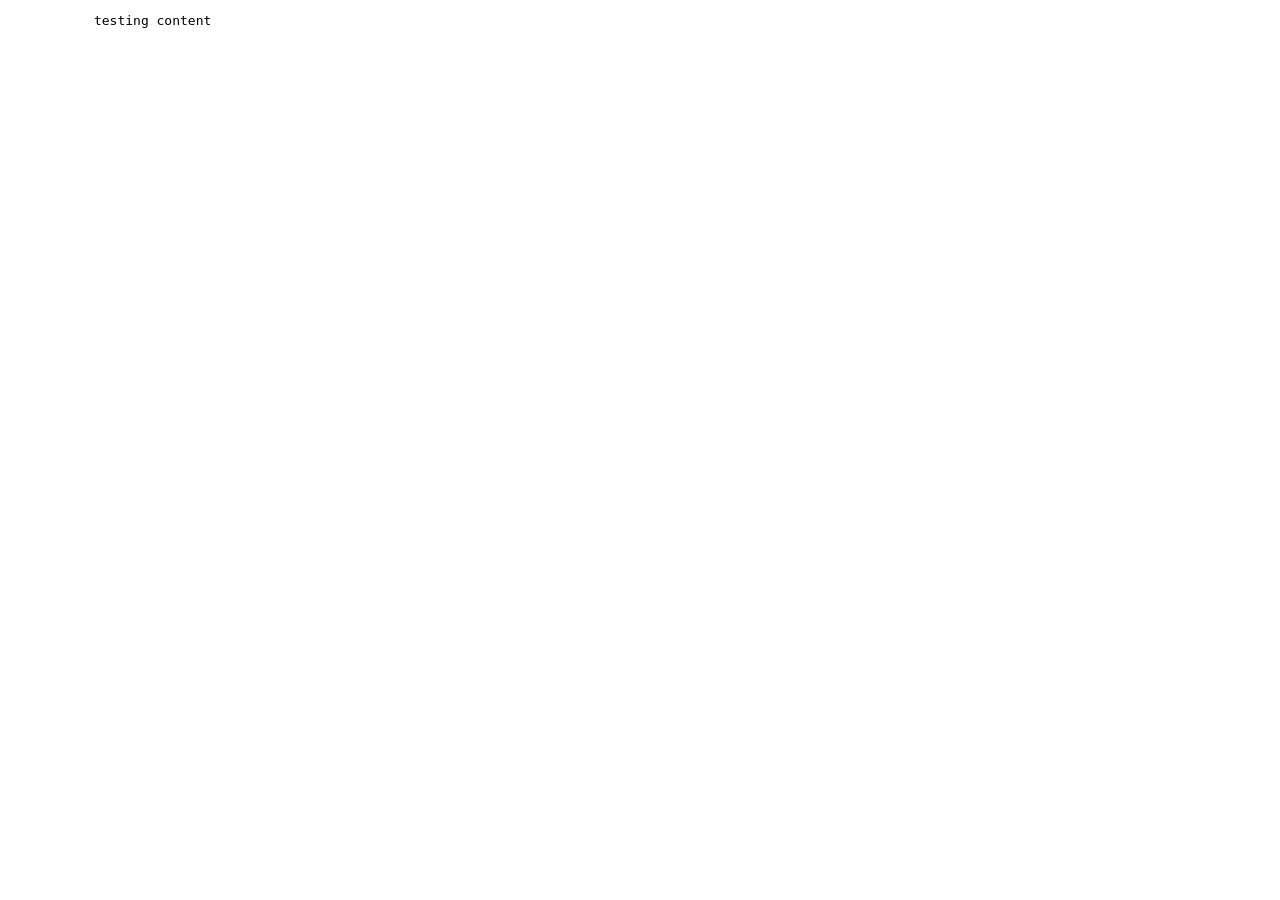
==== index.html @ b7d40637 "starting from scratch, tablet focused my sm-t860 is the target development platform for this branch." ====
<!DOCTYPE html>
<html>
    <head>
        <meta charset=utf-8>
        <title>Spherical Pen</title>
        <link rel="stylesheet" href="index.css">
        <meta name="viewport" content="width=device-width, initial-scale=1.0, maximum-scale=1.0, user-scalable=no, target-densitydpi=device-dpi" />
    </head>
    <body>
        <svg draggable="true" id="rootSvg" viewBox="0 0 100 100">
            <!-- <circle id="cursor" r="1.5" cx="50" cy="50" /> -->
            <path id="lines" d="mz"></path>
        </svg>
        <pre id="log">
            testing content
        </pre>
        <script src="index.js"></script>
    </body>
</html>
---- index.css ----
:root,* {
    cursor: none;
    /* touch-action: none;
    pointer-events: none; */
    user-select: none;
    touch-action: none;
}
html {
    height: 100%;
}
body {
    position: absolute;
    margin: 0;
    overflow: hidden;
    overscroll-behavior: contain;
    width: 100%;
    height: 100%;
    cursor: none;
}
svg {
    overflow: visible;
    position: absolute;
    width: 100%;
    height: 100%;
    top: 0;
    left: 0;
    right: 0;
    bottom: 0;
    cursor: none;
}
/* #circle {
} */
#lines {
    stroke: black;
    stroke-width: 3px;
    fill: none;
    stroke-linecap: round;
    stroke-linejoin: round;
}
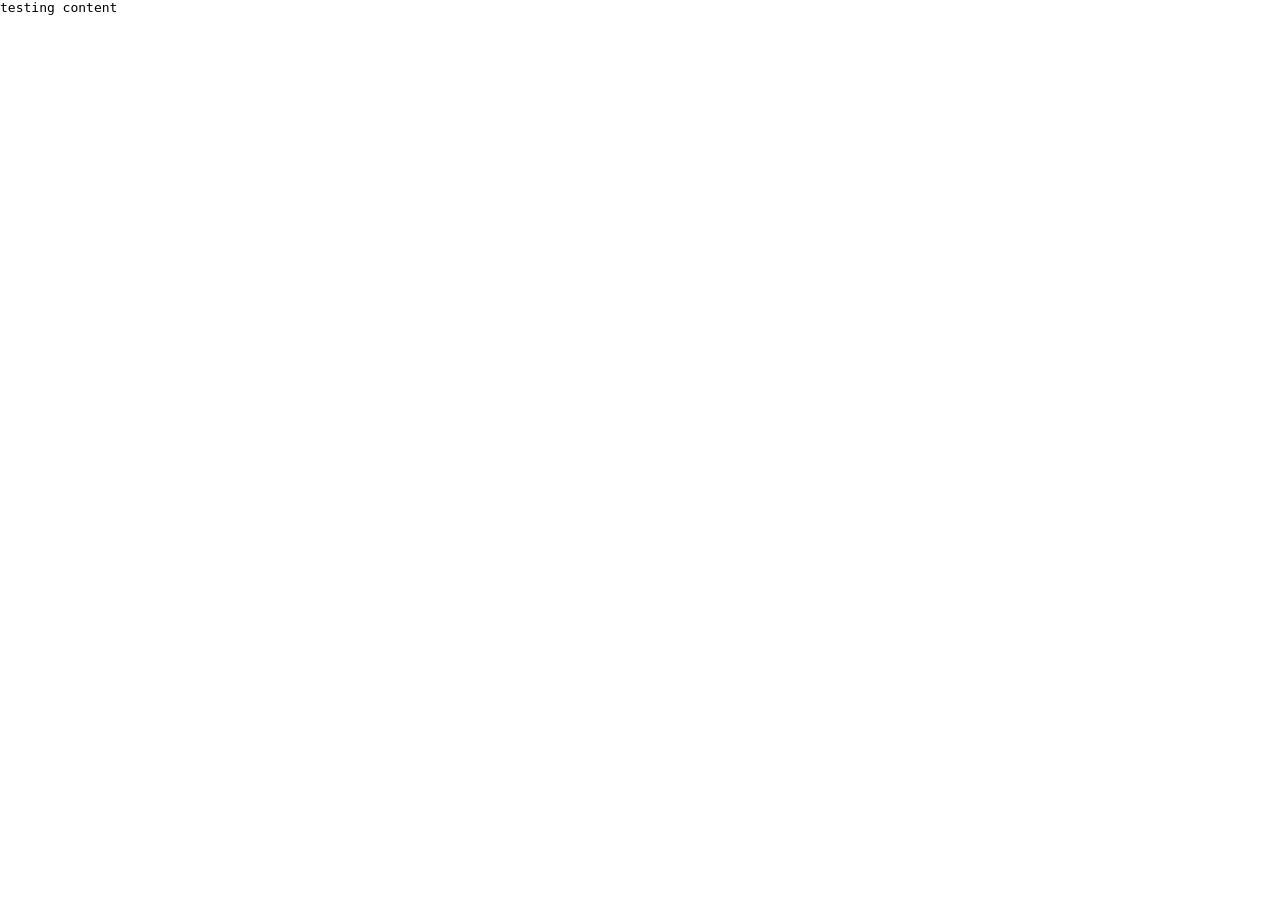
==== commit 64d6ee0f: "refactor and fix nav glitches" ====
--- a/index.html
+++ b/index.html
@@ -4,16 +4,15 @@
         <meta charset=utf-8>
         <title>Spherical Pen</title>
         <link rel="stylesheet" href="index.css">
-        <meta name="viewport" content="width=device-width, initial-scale=1.0, maximum-scale=1.0, user-scalable=no, target-densitydpi=device-dpi" />
     </head>
     <body>
         <svg draggable="true" id="rootSvg" viewBox="0 0 100 100">
             <!-- <circle id="cursor" r="1.5" cx="50" cy="50" /> -->
             <path id="lines" d="mz"></path>
         </svg>
-        <pre id="log">
-            testing content
-        </pre>
+        <div id="log">
+            <pre>testing content</pre>
+        </div>
         <script src="index.js"></script>
     </body>
 </html>
--- a/index.css
+++ b/index.css
@@ -1,7 +1,5 @@
 :root,* {
     cursor: none;
-    /* touch-action: none;
-    pointer-events: none; */
     user-select: none;
     touch-action: none;
 }
@@ -28,8 +26,7 @@
     bottom: 0;
     cursor: none;
 }
-/* #circle {
-} */
+
 #lines {
     stroke: black;
     stroke-width: 3px;
@@ -37,3 +34,7 @@
     stroke-linecap: round;
     stroke-linejoin: round;
 }
+
+#log pre {
+    margin: 0;
+}
